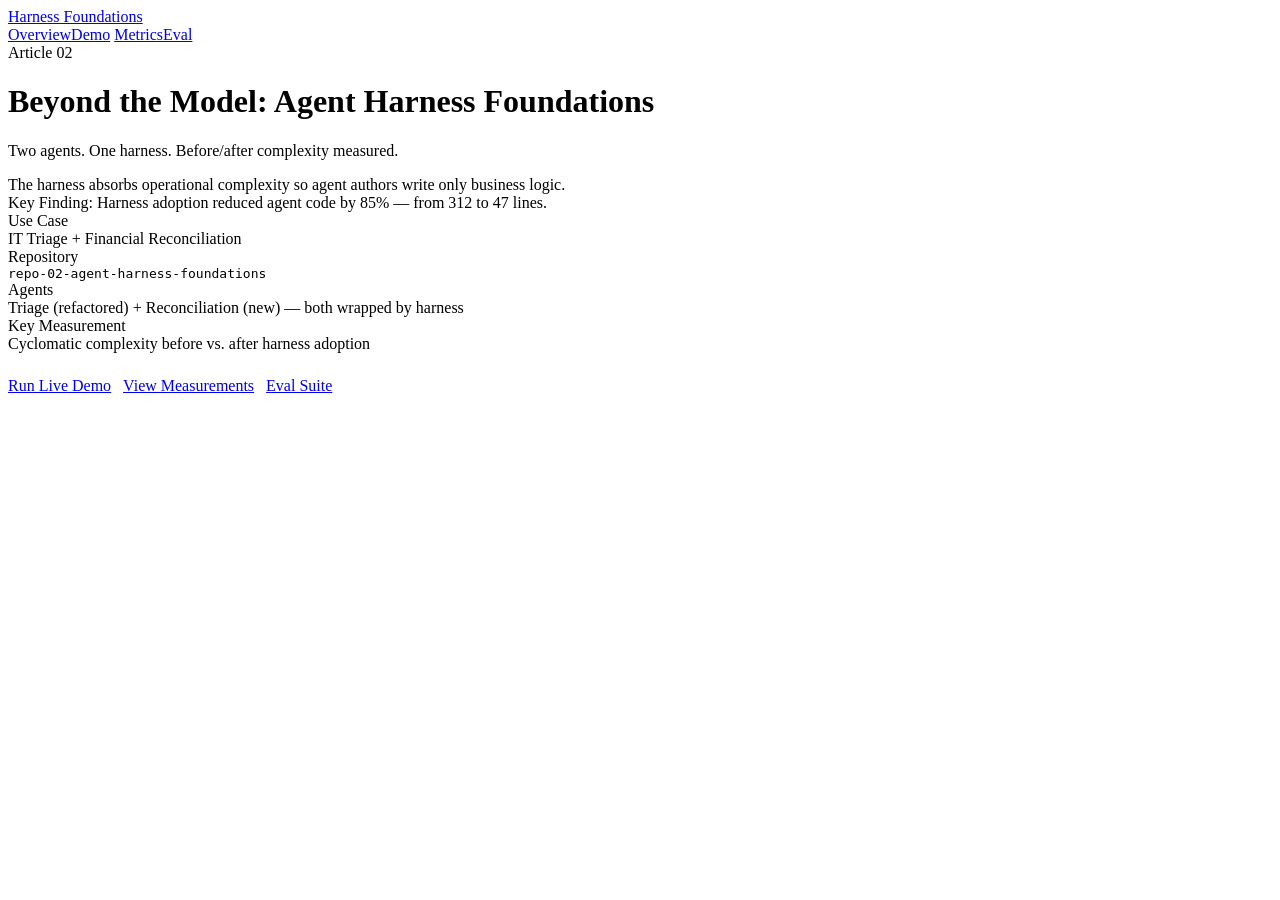
==== dashboard/static/index.html @ 8aebe89c "feat: initial implementation of repo-02-agent-harness-foundations Two agents (IT Triage + Financial " ====
<!DOCTYPE html>
<html lang="en">
<head>
  <meta charset="UTF-8">
  <meta name="viewport" content="width=device-width, initial-scale=1.0">
  <title>Article 02 — Beyond the Model</title>
  <link rel="stylesheet" href="/static/styles.css">
</head>
<body>
<nav class="nav">
  <a class="nav-brand" href="/">Harness Foundations</a>
  <div class="nav-links">
    <a href="/">Overview</a><a href="/demo">Demo</a>
    <a href="/metrics">Metrics</a><a href="/eval">Eval</a>
  </div>
</nav>
<main class="container">
  <div class="page-header">
    <span class="badge badge-p3" style="margin-bottom:10px">Article 02</span>
    <h1>Beyond the Model: Agent Harness Foundations</h1>
    <p class="text-muted">Two agents. One harness. Before/after complexity measured.</p>
  </div>
  <div class="alert alert-info" id="central-claim">
    The harness absorbs operational complexity so agent authors write only business logic.
  </div>
  <div class="alert alert-warning" id="key-finding">
    Key Finding: Harness adoption reduced agent code by 85% — from 312 to 47 lines.
  </div>
  <div class="grid-2">
    <div class="card"><div class="card-title">Use Case</div>
      <div id="use-case">IT Triage + Financial Reconciliation</div></div>
    <div class="card"><div class="card-title">Repository</div>
      <div id="repo-name" class="text-accent" style="font-family:monospace">repo-02-agent-harness-foundations</div></div>
    <div class="card"><div class="card-title">Agents</div>
      <div>Triage (refactored) + Reconciliation (new) — both wrapped by harness</div></div>
    <div class="card"><div class="card-title">Key Measurement</div>
      <div>Cyclomatic complexity before vs. after harness adoption</div></div>
  </div>
  <div style="margin-top:24px;display:flex;gap:12px;flex-wrap:wrap">
    <a href="/demo" class="btn btn-primary">Run Live Demo</a>
    <a href="/metrics" class="btn btn-secondary">View Measurements</a>
    <a href="/eval" class="btn btn-secondary">Eval Suite</a>
  </div>
</main>
<script src="/static/app.js"></script>
<script>
  fetch('/api/overview').then(r=>r.json()).then(d=>{
    if(el('central-claim')) el('central-claim').textContent = d.central_claim;
    if(el('key-finding')) el('key-finding').textContent = 'Key Finding: ' + d.key_finding;
    if(el('use-case')) el('use-case').textContent = d.use_case;
    if(el('repo-name')) el('repo-name').textContent = d.repo_name;
  }).catch(()=>{});
</script>
</body>
</html>
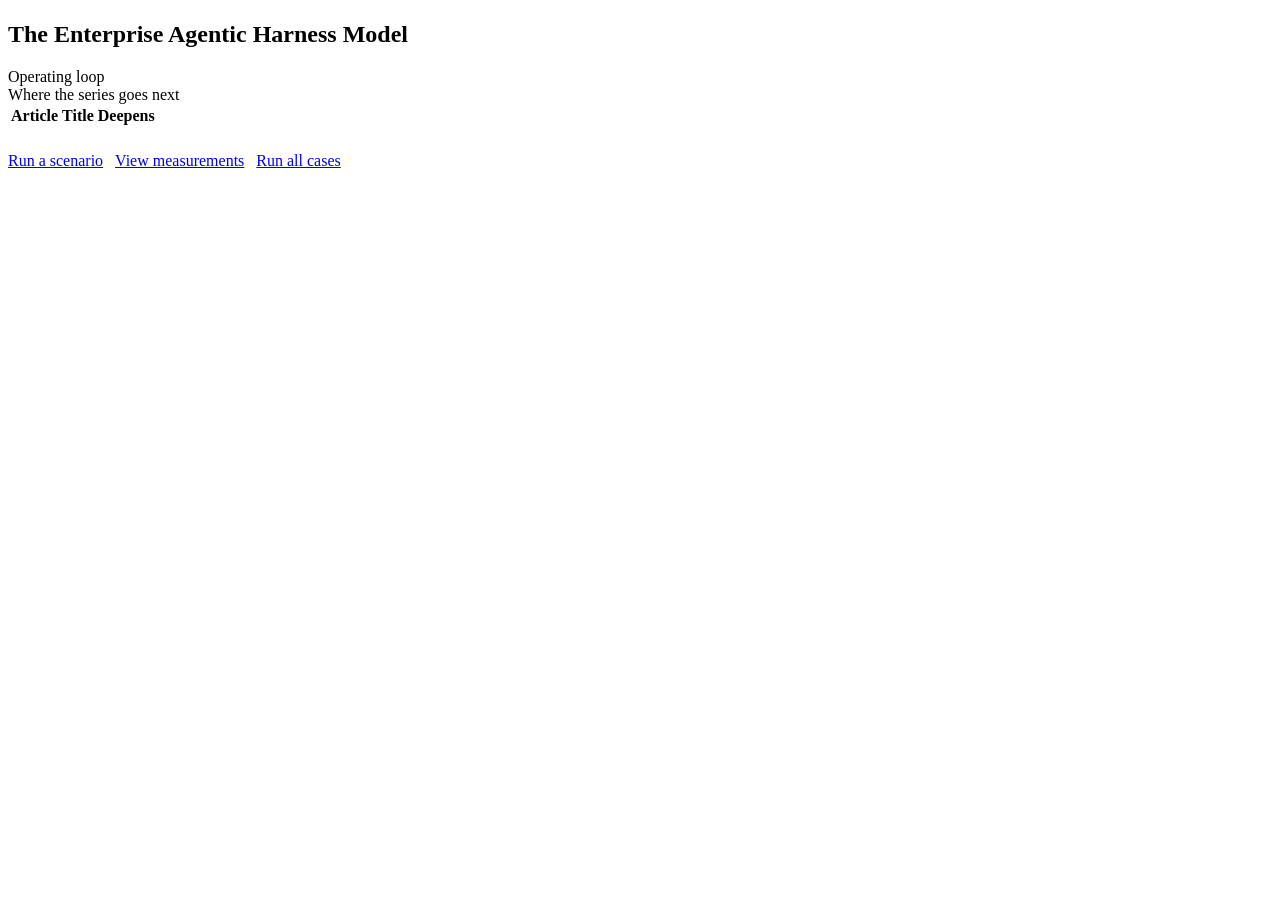
==== commit 54373ee1: "feat: ENG-05 Enterprise Agentic Harness Model on agent-harness-core capabilities Ten-capability evid" ====
--- a/dashboard/static/index.html
+++ b/dashboard/static/index.html
@@ -1,55 +1,45 @@
 <!DOCTYPE html>
 <html lang="en">
 <head>
-  <meta charset="UTF-8">
-  <meta name="viewport" content="width=device-width, initial-scale=1.0">
-  <title>Article 02 — Beyond the Model</title>
+  <meta charset="UTF-8"><meta name="viewport" content="width=device-width, initial-scale=1.0">
+  <title>The Enterprise Agentic Harness Model</title>
   <link rel="stylesheet" href="/static/styles.css">
 </head>
 <body>
-<nav class="nav">
-  <a class="nav-brand" href="/">Harness Foundations</a>
-  <div class="nav-links">
-    <a href="/">Overview</a><a href="/demo">Demo</a>
-    <a href="/metrics">Metrics</a><a href="/eval">Eval</a>
-  </div>
-</nav>
 <main class="container">
   <div class="page-header">
-    <span class="badge badge-p3" style="margin-bottom:10px">Article 02</span>
-    <h1>Beyond the Model: Agent Harness Foundations</h1>
-    <p class="text-muted">Two agents. One harness. Before/after complexity measured.</p>
+    <span class="badge badge-p3" id="series" style="margin-bottom:10px"></span>
+    <h1 id="title"></h1>
+    <p class="text-muted" id="previous"></p>
   </div>
-  <div class="alert alert-info" id="central-claim">
-    The harness absorbs operational complexity so agent authors write only business logic.
-  </div>
-  <div class="alert alert-warning" id="key-finding">
-    Key Finding: Harness adoption reduced agent code by 85% — from 312 to 47 lines.
-  </div>
-  <div class="grid-2">
-    <div class="card"><div class="card-title">Use Case</div>
-      <div id="use-case">IT Triage + Financial Reconciliation</div></div>
-    <div class="card"><div class="card-title">Repository</div>
-      <div id="repo-name" class="text-accent" style="font-family:monospace">repo-02-agent-harness-foundations</div></div>
-    <div class="card"><div class="card-title">Agents</div>
-      <div>Triage (refactored) + Reconciliation (new) — both wrapped by harness</div></div>
-    <div class="card"><div class="card-title">Key Measurement</div>
-      <div>Cyclomatic complexity before vs. after harness adoption</div></div>
-  </div>
+  <div class="alert alert-info" id="claim"></div>
+  <h2>The Enterprise Agentic Harness Model</h2>
+  <div class="grid-3" id="planes"></div>
+  <div class="card"><div class="card-title">Operating loop</div><div class="loop" id="loop"></div></div>
+  <div class="card"><div class="card-title">Where the series goes next</div>
+    <table><thead><tr><th>Article</th><th>Title</th><th>Deepens</th></tr></thead>
+    <tbody id="roadmap"></tbody></table></div>
   <div style="margin-top:24px;display:flex;gap:12px;flex-wrap:wrap">
-    <a href="/demo" class="btn btn-primary">Run Live Demo</a>
-    <a href="/metrics" class="btn btn-secondary">View Measurements</a>
-    <a href="/eval" class="btn btn-secondary">Eval Suite</a>
+    <a href="/demo" class="btn btn-primary">Run a scenario</a>
+    <a href="/metrics" class="btn btn-secondary">View measurements</a>
+    <a href="/eval" class="btn btn-secondary">Run all cases</a>
   </div>
 </main>
 <script src="/static/app.js"></script>
 <script>
-  fetch('/api/overview').then(r=>r.json()).then(d=>{
-    if(el('central-claim')) el('central-claim').textContent = d.central_claim;
-    if(el('key-finding')) el('key-finding').textContent = 'Key Finding: ' + d.key_finding;
-    if(el('use-case')) el('use-case').textContent = d.use_case;
-    if(el('repo-name')) el('repo-name').textContent = d.repo_name;
-  }).catch(()=>{});
+getJSON('/api/overview').then(d => {
+  el('series').textContent = `${d.series_id} · ${d.season}`;
+  el('title').textContent = d.title;
+  el('previous').textContent = `Follows: ${d.previous}`;
+  el('claim').textContent = d.central_claim;
+  el('planes').innerHTML = d.planes.map(p => `<div class="card"><div class="card-title">${esc(p.name)} plane</div>
+    ${p.capabilities.map(c => `<div class="cap"><strong>${c.number}. ${esc(c.name)}</strong>
+      <span class="text-muted"> · ${esc(c.phase)}</span>
+      ${c.previously_covered ? '<span class="chip">in last week\'s harness (partly)</span>' : ''}</div>`).join('')}
+  </div>`).join('');
+  el('loop').innerHTML = d.loop.map((s, i) => `<span class="badge badge-p3">${esc(s)}</span>${i < d.loop.length - 1 ? '→' : ''}`).join('');
+  el('roadmap').innerHTML = d.roadmap.map(r => `<tr><td>${esc(r.id)}</td><td>${esc(r.title)}</td><td>${esc(r.deepens)}</td></tr>`).join('');
+});
 </script>
 </body>
 </html>
